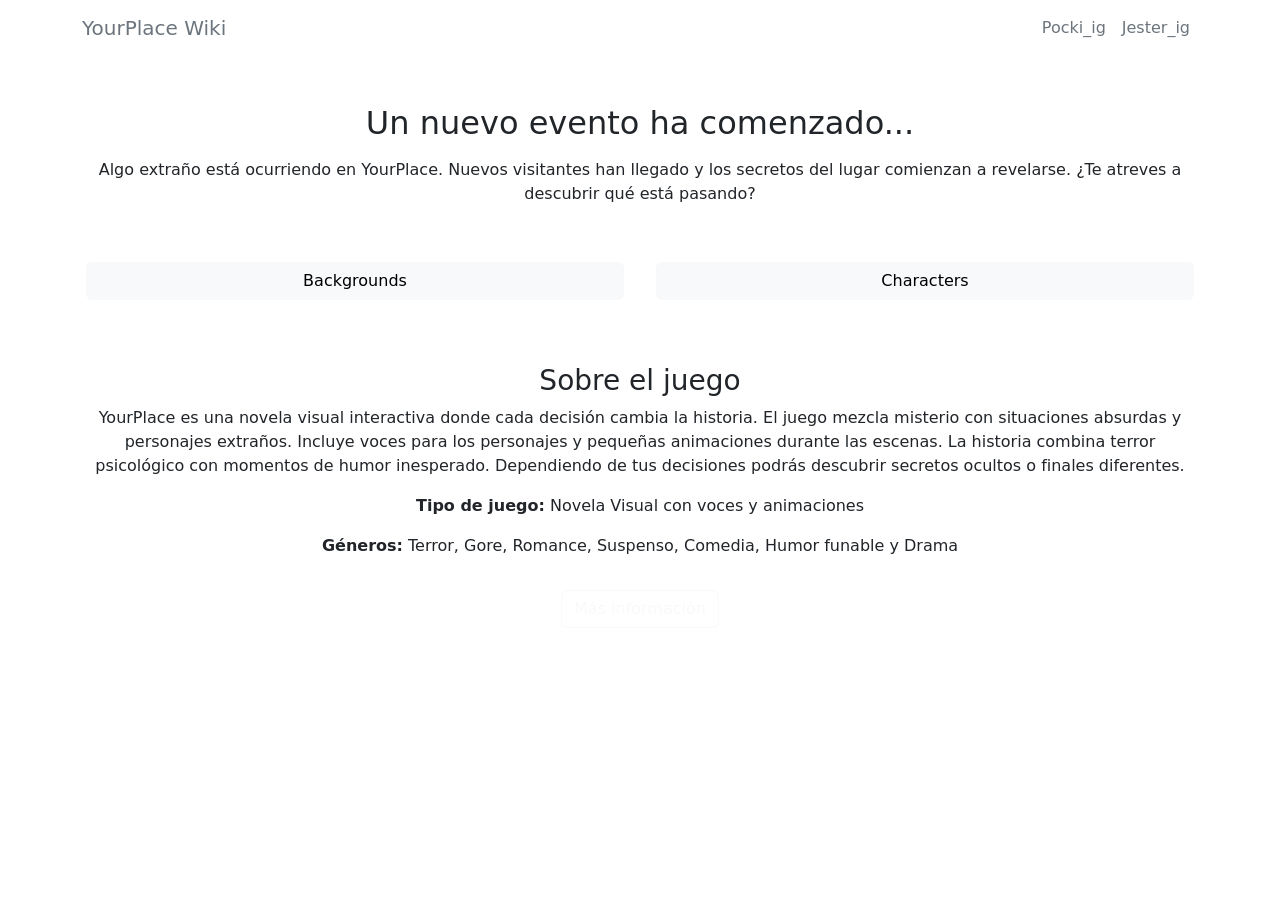
==== index.html @ 3aed2aaf "listo" ====
<!DOCTYPE html>
<html lang="es">

<head>
    <meta charset="UTF-8">
    <meta name="viewport" content="width=device-width, initial-scale=1">
    <meta name="Author" content="javierazapata@liceovvh.cl - davidtobar@liceovvh.cl">

    <title>YourPlace Wiki</title>

    <!-- Bootstrap CSS -->
    <link href="https://cdn.jsdelivr.net/npm/bootstrap@5.3.2/dist/css/bootstrap.min.css" rel="stylesheet">

    <!-- CSS externo -->
    <link rel="stylesheet" href="../css/style.css">
</head>

<body>
    <!-- NAVBAR -->
    <nav class="navbar navbar-expand-lg navbar-light bg-white">
        <div class="container">

            <a class="navbar-brand text-secondary" href="#">YourPlace Wiki</a>

            <button class="navbar-toggler" type="button" data-bs-toggle="collapse" data-bs-target="#menu">
                <span class="navbar-toggler-icon"></span>
            </button>

            <div class="collapse navbar-collapse justify-content-end" id="menu">

                <ul class="navbar-nav">

                    <li class="nav-item">
                        <a class="nav-link text-secondary"
                            href="https://www.instagram.com/pockicrack2007?utm_source=ig_web_button_share_sheet&igsh=ZDNlZDc0MzIxNw=="
                            target="_blank">
                            Pocki_ig
                        </a>
                    </li>

                    <li class="nav-item">
                        <a class="nav-link text-secondary"
                            href="https://www.instagram.com/astraea_ya0?utm_source=ig_web_button_share_sheet&igsh=ZDNlZDc0MzIxNw=="
                            target="_blank">
                            Jester_ig
                        </a>
                    </li>

                </ul>
            </div>

        </div>
    </nav>


    <!-- CONTENIDO -->
    <div class="container text-center mt-5">

        <!-- TEXTO EVENTO -->
        <div class="row">
            <div class="col-md-12">
                <h2 class="mb-3">Un nuevo evento ha comenzado...</h2>
                <p>
                    Algo extraño está ocurriendo en YourPlace. Nuevos visitantes han llegado y los secretos del lugar
                    comienzan a revelarse.
                    ¿Te atreves a descubrir qué está pasando?
                </p>
            </div>
        </div>


        <!-- LINKS A OTRAS PAGINAS -->
        <div class="row mt-4">
            <div class="col-md-6 col-sm-12 p-3">
                <a href="static/html/backgrounds.html" class="btn btn-light w-100">
                    Backgrounds
                </a>
            </div>

            <div class="col-md-6 col-sm-12 p-3">
                <a href="static/html/character.html" class="btn btn-light w-100">
                    Characters
                </a>
            </div>
        </div>


        <!-- RESUMEN -->
        <div class="row mt-5">
            <div class="col-lg-12">

                <h3>Sobre el juego</h3>

                <p>
                    YourPlace es una novela visual interactiva donde cada decisión cambia la historia.
                    El juego mezcla misterio con situaciones absurdas y personajes extraños.
                    Incluye voces para los personajes y pequeñas animaciones durante las escenas.
                    La historia combina terror psicológico con momentos de humor inesperado.
                    Dependiendo de tus decisiones podrás descubrir secretos ocultos o finales diferentes.
                </p>

                <p><b>Tipo de juego:</b> Novela Visual con voces y animaciones</p>

                <p>
                    <b>Géneros:</b> Terror, Gore, Romance, Suspenso, Comedia, Humor funable y Drama
                </p>


                <!-- BOTON MODAL -->
                <button class="btn btn-outline-light mt-3" data-bs-toggle="modal" data-bs-target="#infoModal">
                    Más información
                </button>

            </div>
        </div>

    </div>


    <!-- MODAL -->
    <div class="modal fade" id="infoModal">
        <div class="modal-dialog">
            <div class="modal-content">

                <div class="modal-header">
                    <h5 class="modal-title">YourPlace Wiki</h5>
                    <button class="btn-close" data-bs-dismiss="modal"></button>
                </div>

                <div class="modal-body">
                    Esta wiki contiene información breve sobre personajes y escenarios del juego YourPlace.
                </div>

            </div>
        </div>
    </div>


    <!-- Bootstrap JS -->
    <script src="https://cdn.jsdelivr.net/npm/bootstrap@5.3.2/dist/js/bootstrap.bundle.min.js"></script>
</body>

</html>
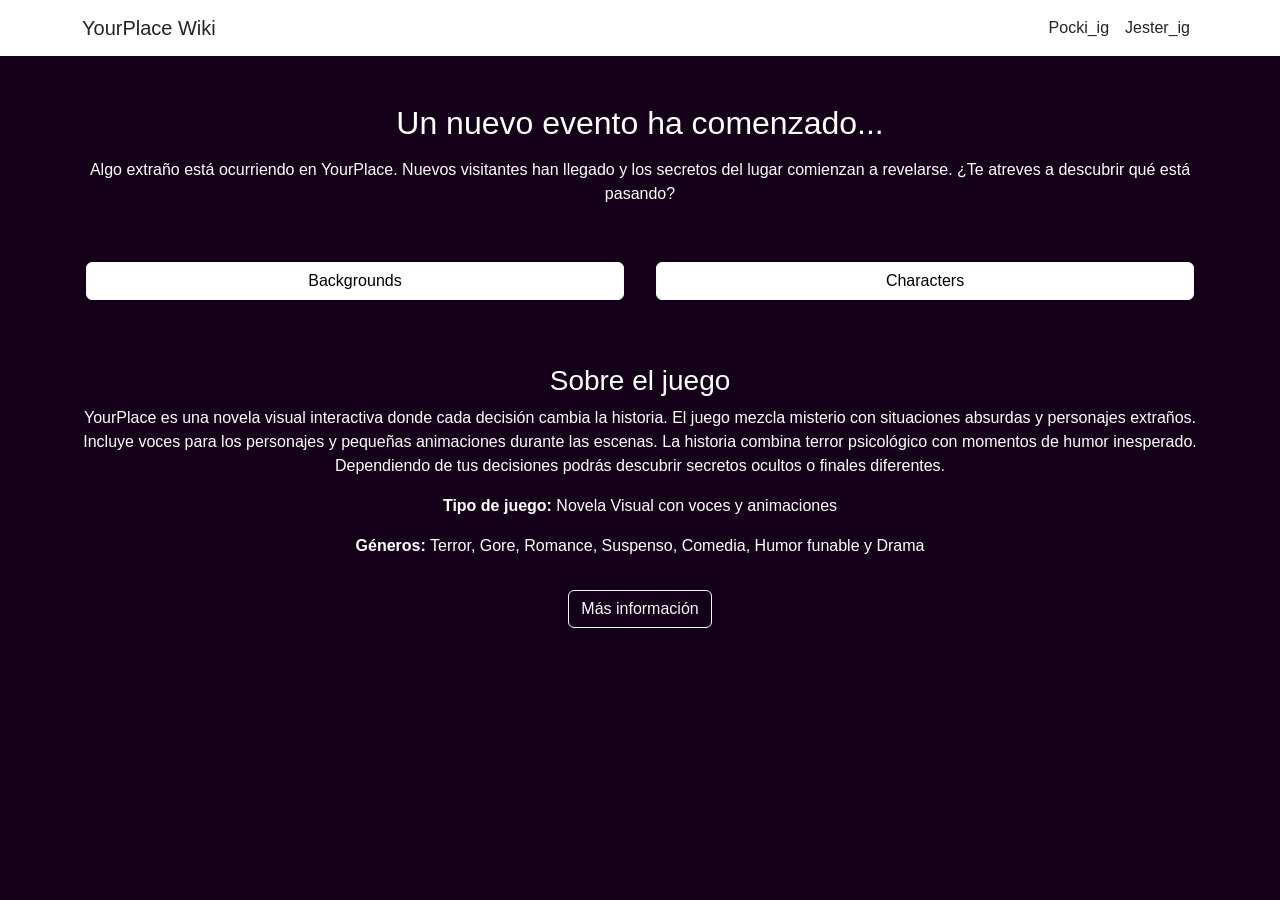
==== commit 4e1e0f3f: "a" ====
--- a/index.html
+++ b/index.html
@@ -12,7 +12,7 @@
     <link href="https://cdn.jsdelivr.net/npm/bootstrap@5.3.2/dist/css/bootstrap.min.css" rel="stylesheet">
 
     <!-- CSS externo -->
-    <link rel="stylesheet" href="../css/style.css">
+    <link rel="stylesheet" href="static/css/style.css">
 </head>
 
 <body>
--- a/static/css/style.css
+++ b/static/css/style.css
@@ -0,0 +1,32 @@
+body {
+    background-color: #140018;
+    color: white;
+    font-family: Arial, Helvetica, sans-serif;
+}
+
+/* Navbar */
+.navbar {
+    background-color: white;
+}
+
+.navbar a {
+    color: #252325 !important;
+}
+
+/* Botones */
+.btn-light {
+    background-color: white;
+    color: black;
+}
+
+.btn-light:hover {
+    background-color: #dddddd;
+}
+
+.modal-title {
+    color: #000;
+}
+
+.modal-body {
+    color: #000;
+}
